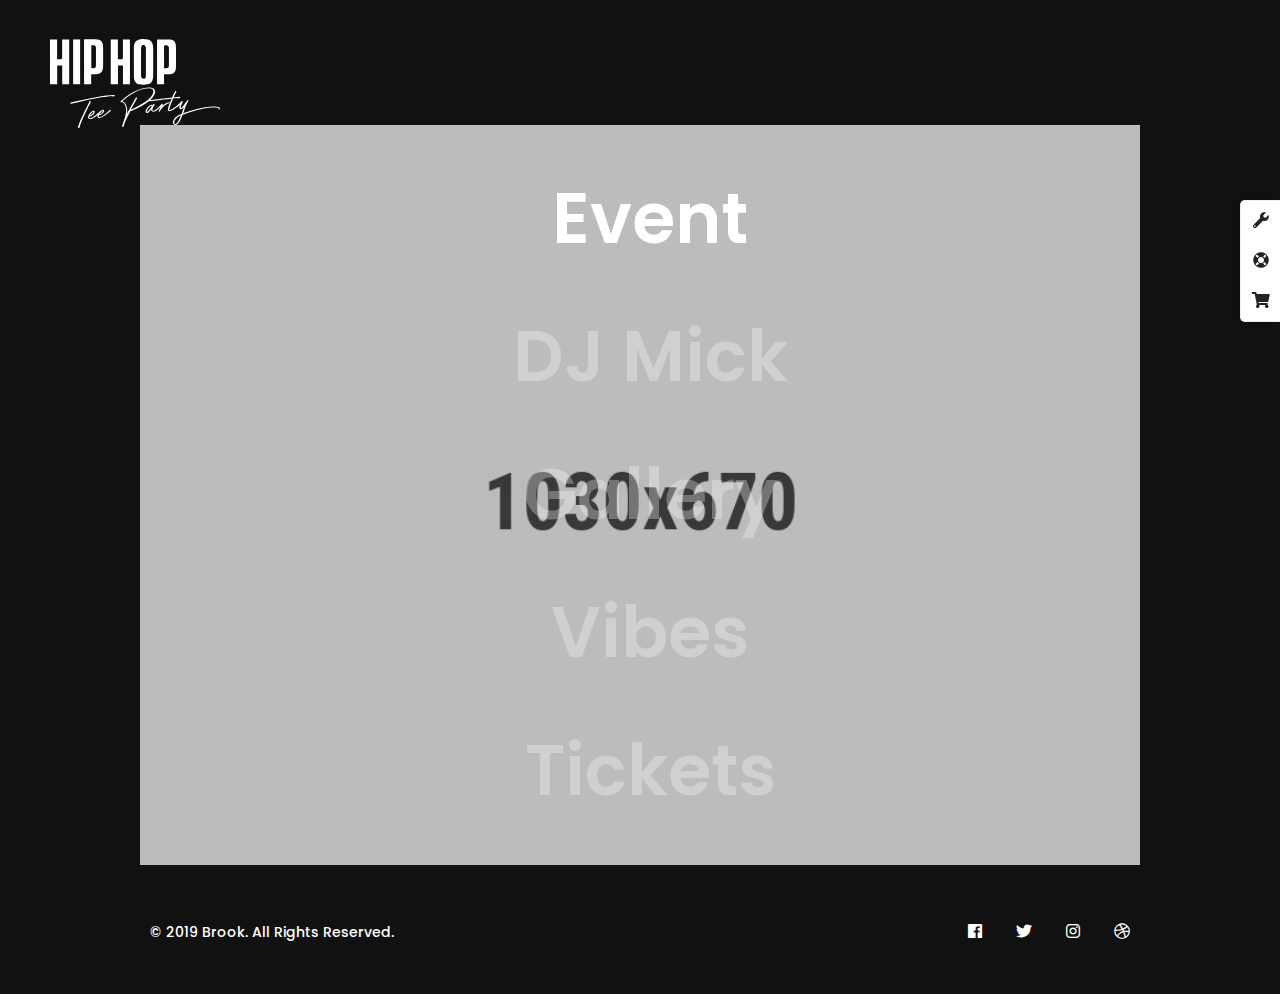
==== index-portfolio-fullscreen-type-hover-02.html @ aec3e437 "First Push" ====
<!doctype html>
<html class="no-js" lang="zxx">

<head>
    <meta charset="utf-8">
    <meta http-equiv="x-ua-compatible" content="ie=edge">
    <title>Portfolio Fullscreen Type Hover 02 || Creative Multipurpose Bootstrap4 Template</title>
    <meta name="description" content="">
    <meta name="viewport" content="width=device-width, initial-scale=1, shrink-to-fit=no">

    <!-- Favicon -->
    <link rel="shortcut icon" href="img/favicon.ico" type="image/x-icon">
    <link rel="apple-touch-icon" href="img/icon.png">

    <!-- Plugins -->
    <link rel="stylesheet" href="css/bootstrap.min.css">
    <link rel="stylesheet" href="css/revoulation.css">
    <link rel="stylesheet" href="css/plugins.css">

    <!-- Style Css -->
    <link rel="stylesheet" href="style.css">

    <!-- Custom Styles -->
    <link rel="stylesheet" href="css/custom.css">
</head>

<body class="template-color-1 template-font-1"> 
    <!--[if lte IE 9]>
    <p class="browserupgrade">You are using an <strong>outdated</strong> browser. Please <a href="https://browsehappy.com/">upgrade your browser</a> to improve your experience and security.</p>
  <![endif]-->

    <!-- Add your site or application content here -->

    <!-- Start PReloader -->
    <div id="page-preloader" class="page-loading clearfix">
        <div class="page-load-inner">
            <div class="preloader-wrap">
                <div class="wrap-2">
                    <div class=""> <img src="img/icons/brook-preloader.gif" alt="Brook Preloader"></div>
                </div>
            </div>
        </div>
    </div>
    <!-- End PReloader -->

    <!-- Wrapper -->
    <div id="wrapper" class="wrapper">
        <!-- Header -->
        <header class="br_header header-default header-transparent position-from--top header-bar header-new-bar light-logo--version haeder-fixed-width haeder-fixed-150 headroom--sticky header-mega-menu clearfix">
            <div class="container-fluid">
                <div class="row">
                    <div class="col-12">
                        <div class="header__wrapper">
                            <!-- Header Left -->
                            <div class="header-left">
                                <div class="logo">
                                    <a href="index.html">
                                        <img src="Logo/SVG/blanc.svg" alt="Brook Images">
                                    </a>
                                </div>
                            </div>
                            <!-- Mainmenu Wrap -->
                            <!-- Header Right -->
                       
                                
                                <!-- End Hamberger -->
                            </div>
                        </div>
                    </div>
                </div>
            </div>
        </header>
        <!--// Header -->

        <!-- Start Popup Menu -->
        <div class="popup-mobile-manu popup-mobile-visiable">
            <div class="inner">
                <div class="mobileheader">
                    <div class="logo">
                        <a href="index.html">
                            <img src="HHTP_Website_Assets/home.png" alt="Multipurpose">
                        </a>
                    </div>
                    <a class="mobile-close" href="#"></a>
                </div>
                        
                </div>
            </div>
        </div>
        <!-- End Popup Menu -->

        <!-- Start Hamberger Menu -->
        <div class="open-hamberger-wrapper d-none d-lg-block">
            <div class="page-close light-version"></div>
            <div class="header-default light-logo--version poss_relative">
                <div class="mainmenu-wrapper">
                    <nav class="page_nav">
                        <ul class="mainmenu">
                            <li class="lavel-1 with--drop slide--megamenu"><a href="#"><span>Home</span></a>
                                <!-- Start Mega Menu -->
                                <div class="mega__width--fullscreen">
                                    <div class="container">
                                        <div class="row">

                                            <!-- Start Single List -->
                                            <div class="col-lg-3">
                                                <ul class="mega__list">
                                                    <li class="mega--title">MULTI-AREA HOMEPAGES</li>
                                                    
                                                    
                                            </div>
                                            <!-- End Single List -->

                                            <!-- Start Single List -->
                                            <div class="col-lg-3">
                                                <ul class="mega__list">
                                                                  
                                                                            Poi>
                                                                <li><a href="index-vertical-slider-portfolio.html"><span>Vertical
                                                                            Si>
                                                                <li><a href="index-vertical-slide-gradient-portfolio.html"><span>Vertical
                                                        ient Portfolio</span></a></li>
                                                                <li><a href="index-portfolio-fullscreen-slider-left-vertical-header.html"><span>Portfolio
                                                                    creen
                                                                ider</span></a></li>
                                                                <li><a href="index-masonry-gallery.html"><span>Portfolio
                                                                <li><a href="index-portfolio-fullscreen-type-hover.html"><span>Portfolio
                                                                    llscreen Type Hover</span></a></li>
                                                                <li><a href="index-portfolio-fullscreen-type-hover-02.html"><span>Portfolio
                                                                    n Type Hover
                                                                            02i>
                                                                <li><a href="index-digital-broadsheets.html"><span>Digital
                                                                    ></a></li>
                                                                <li><a href="index-christmas.html"><span>Christmas</span></a></li>
                                                            </ul>
                                            </div>
                                            <!-- End Single List -->

                                            <!-- Start Single List -->
                                            <div class="col-lg-3">
                                                <ul class="mega__list">
                                                                <li class="mega--title">CREATIVE HOMEPAGES</li>
                                                                <li><a href="index-onepage.html"><span>Onepage</span></a></li>
                                                                <li><a href="index-landing.html"><span>Landing</span></a></li>
                                                                <li><a href="index-presentation.html"><span>Presentation</span></a></li>
                                                                <li><a href="index-product-landing.html"><span>Product
                                                                    span></a></li>
                                                                <li><a href="index-home-service.html"><span>Service</span></a></li>
                                                                <li><a href="index-shop.html"><span>Shop</span></a></li>
                                                                <li><a href="index-indie-musician.html"><span>Indie
                                                                    pan></a></li>
                                                                <li><a href="index-news-bulletin.html"><span>News
                                                                            Bulletin</span></a></li>
                                                                <li><a href="index-expert.html"><span>Expert</span></a></li>
                                                                <li><a href="index-restaurant.html"><span>Restaurant</span></a></li>
                                                            </ul>
                                            </div>
                                            <!-- End Single List -->

                                            <!-- Start Single List -->
                                            <div class="col-lg-3">
                                                <ul class="mega__list">
                                                                <li class="mega--title">BLOG & GALLERY</li>
                                                                <li><a href="index-vertical-menu.html"><span>Vertical
                                                                            Menu</span></a></li>
                                                                <li><a href="index-photo-slider-gallery.html"><span>Photo
                                                                            Slider Gallery</span></a></li>
                                                                <li><a href="index-masonry-gallery.html"><span>Masonry
                                                                            Gallery</span></a></li>
                                                                <li><a href="index-minimal-metro-grid.html"><span>Minimal
                                                                            Metro Grid</span></a></li>
                                                                <li><a href="index-portfolio-slide.html"><span>Portfolio
                                                                            Slide</span></a></li>
                                                                <li><a href="index-blog-metro.html"><span>Metro Blog</span></a></li>
                                                                <li><a href="index-blog-grid.html"><span>Grid Blog</span></a></li>
                                                                <li><a href="index-foodie.html"><span>Foodie</span></a></li>
                                                                <li><a href="index-essential.html"><span>Essential</span></a></li>
                                                                <li><a href="index-business-two.html"><span>Business 02</span></a></li>
                                                            </ul>
                                            </div>
                                            <!-- End Single List -->

                                        </div>
                                    </div>
                                </div>
                                <!-- End Mega Menu -->
                            </li>

                            <li class="lavel-1 with--drop slide--megamenu"><a href="#"><span>Pages</span></a>
                                <!-- Start Mega Menu -->
                                <div class="mega__width--fullscreen">
                                    <div class="container">
                                        <div class="row">

                                            <!-- Start Single List -->
                                            <div class="col-lg-3">
                                                <ul class="mega__list">
                                                    <li class="mega--title">Sample Pages</li>
                                                    <li><a href="about-us-01.html"><span>About Us 01</span></a></li>
                                                    <li><a href="about-us-02.html"><span>About Us 02</span></a></li>
                                                    <li><a href="about-us-03.html"><span>About Us 03</span></a></li>
                                                    <li><a href="about-us-04.html"><span>About Us 04</span></a></li>
                                                    <li><a href="about-us-05.html"><span>About Us 05</span></a></li>
                                                    <li><a href="contact-us-classic.html"><span>Contact Us
                                                                Classic</span></a></li>
                                                    <li><a href="contact-us-modern.html"><span>Contact Us
                                                                Modern</span></a></li>
                                                </ul>
                                            </div>
                                            <!-- End Single List -->

                                            <!-- Start Single List -->
                                            <div class="col-lg-3">
                                                <ul class="mega__list">
                                                    <li class="mega--title">Sample Pages</li>
                                                    <li><a href="contact-us-with-map.html"><span>Contact Us
                                                                With Map</span></a></li>
                                                    <li><a href="services-classic.html"><span>Services
                                                                Classic</span></a></li>
                                                    <li><a href="services-modern.html"><span>Services
                                                                Modern</span></a></li>
                                                    <li><a href="services-list.html"><span>Services List</span></a></li>
                                                    <li><a href="pricing-plans.html"><span>Pricing plans</span></a></li>
                                                    <li><a href="pricing-plans-02.html"><span>Pricing plans
                                                                02</span></a></li>
                                                    <li><a href="career.html"><span>Career</span></a></li>
                                                </ul>
                                            </div>
                                            <!-- End Single List -->

                                            <!-- Start Single List -->
                                            <div class="col-lg-3">
                                                <ul class="mega__list">
                                                    <li class="mega--title">Sample Pages</li>
                                                    <li><a href="team-grid.html"><span>Our Team Grid</span></a></li>
                                                    <li><a href="team-carousel-01.html"><span>Our Team
                                                                Carousel 01</span></a></li>
                                                    <li><a href="team-carousel-02.html"><span>Our Team
                                                                Carousel 02</span></a></li>
                                                    <li><a href="maintenance.html"><span>Maintenance</span></a></li>
                                                    <li><a href="coming-soon.html"><span>Coming Soon</span></a></li>
                                                    <li><a href="404.html"><span>404 Page</span></a></li>
                                                </ul>
                                            </div>
                                            <!-- End Single List -->

                                            <!-- Start Single List -->
                                            <div class="col-lg-3">
                                                <div class="mega-thumb">
                                                    <div class="thumb">
                                                        <img src="HHTP_Website_Assets/home.png" alt="banner images">
                                                    </div>
                                                </div>
                                            </div>
                                            <!-- End Single List -->

                                        </div>
                                    </div>
                                </div>
                                <!-- End Mega Menu -->
                            </li>

                            <li class="lavel-1 with--drop slide-dropdown"><a href="#"><span>Shop</span></a>

                                <!-- Start Dropdown Menu -->
                                <ul class="dropdown__menu">
                                    <li><a href="shop-minimal.html"><span>Shop Minimal</span></a></li>
                                    <li><a href="shop-fullwide.html"><span>Shop Fullwide</span></a></li>
                                    <li><a href="cart.html"><span>Cart</span></a></li>
                                    <li><a href="compare.html"><span>Compare</span></a></li>
                                    <li><a href="my-account.html"><span>My Account</span></a></li>
                                    <li><a href="login-register.html"><span>Login / Register</span></a></li>
                                    <li><a href="wishlist.html"><span>Wishlist</span></a></li>
                                    <li><a href="checkout.html"><span>Checkout</span></a></li>
                                    <li class="drop-lavel--2"><a href="#"><span>Single Product</span></a>
                                        <ul class="lavel--2">
                                            <li><a href="single-product.html"><span>Layout 01</span></a></li>
                                            <li><a href="single-product2.html"><span>Layout 02</span></a></li>
                                        </ul>
                                    </li>
                                </ul>
                                <!-- End Dropdown Menu -->
                            </li>

                            <li class="lavel-1 with--drop slide--megamenu"><a href="#"><span>Portfolio</span></a>

                                <!-- Start Mega Menu -->
                                <div class="mega__width--fullscreen">
                                    <div class="container">
                                        <div class="row">
                                            <!-- Start Single List -->
                                            <div class="col-lg-3">
                                                <ul class="mega__list">
                                                    <li class="mega--title">Portfolio Samples 01</li>
                                                    <li><a href="portfolio-grid-boxed.html"><span>Portfolio
                                                                Grid – Boxed</span></a></li>
                                                    <li><a href="portfolio-grid-wide.html"><span>Portfolio
                                                                Grid – Wide</span></a></li>
                                                    <li><a href="portfolio-details-image-with-caption.html"><span>Portfolio
                                                                With Caption</span></a></li>
                                                    <li><a href="portfolio-with-caption-video.html"><span>Portfolio
                                                                With Caption – Video Popup</span></a></li>
                                                    <li><a href="portfolio-grid-metro-01.html"><span>Portfolio
                                                                Grid Metro 01</span></a></li>
                                                    <li><a href="portfolio-grid-metro-02.html"><span>Portfolio
                                                                Grid Metro 02</span></a></li>
                                                </ul>
                                            </div>
                                            <!-- End Single List -->

                                            <!-- Start Single List -->
                                            <div class="col-lg-3">
                                                <ul class="mega__list">
                                                    <li class="mega--title">Portfolio Samples 02</li>
                                                    <li><a href="portfolio-grid-metro-03.html"><span>Portfolio
                                                                Grid Metro 03</span></a></li>
                                                    <li><a href="portfolio-grid-boxed.html"><span>Portfolio
                                                                Grid Masonry – Boxed</span></a></li>
                                                    <li><a href="porfolio-grid-masonry-nogap.html"><span>Portfolio
                                                                Grid Masonry – No Gap</span></a></li>
                                                    <li><a href="portfolio-ajax-filter.html"><span>Portfolio
                                                                Ajax Filter</span></a></li>
                                                    <li><a href="portfolio-static-filter.html"><span>Portfolio
                                                                Static Filter</span></a></li>
                                                    <li><a href="portfolio-overlay.html"><span>Portfolio
                                                                Overlay</span></a></li>
                                                </ul>
                                            </div>
                                            <!-- End Single List -->

                                            <!-- Start Single List -->
                                            <div class="col-lg-3">
                                                <ul class="mega__list">
                                                    <li class="mega--title">Portfolio Single 01</li>
                                                    <li><a href="portfolio-details.html"><span>Left Details</span></a></li>
                                                    <li><a href="portfolio-details-right.html"><span>Right
                                                                Details</span></a></li>
                                                    <li><a href="portfolio-details-left-wide.html"><span>Left
                                                                Details – Wide</span></a></li>
                                                    <li><a href="portfolio-details-right-wide.html"><span>Right
                                                                Details – Wide</span></a></li>
                                                    <li><a href="portfolio-details-image-with-caption.html"><span>Image
                                                                With Caption</span></a></li>
                                                    <li><a href="portfolio-details-custom-layout-01.html"><span>Custom
                                                                Layout 01</span></a></li>
                                                    <li><a href="portfolio-details-custom-layout-02.html"><span>Custom
                                                                Layout 02</span></a></li>
                                                </ul>
                                            </div>
                                            <!-- End Single List -->

                                            <!-- Start Single List -->
                                            <div class="col-lg-3">
                                                <ul class="mega__list">
                                                    <li class="mega--title">Portfolio Single 02</li>
                                                    <li><a href="portfolio-details-custom-layout-03.html"><span>Custom
                                                                Layout 03</span></a></li>
                                                    <li><a href="portfolio-details-custom-layout-04.html"><span>Custom
                                                                Layout 04</span></a></li>
                                                    <li><a href="portfolio-details-custom-layout-05.html"><span>Custom
                                                                Layout 05</span></a></li>
                                                    <li><a href="portfolio-details-custom-layout-06.html"><span>Custom
                                                                Layout 06</span></a></li>
                                                    <li><a href="portfolio-details-custom-layout-07.html"><span>Custom
                                                                Layout 07</span></a></li>
                                                    <li><a href="portfolio-details-custom-layout-08.html"><span>Custom
                                                                Layout 08</span></a></li>
                                                </ul>
                                            </div>
                                            <!-- End Single List -->
                                        </div>
                                    </div>
                                </div>
                                <!-- End Mega Menu -->
                            </li>

                            <li class="lavel-1 with--drop slide--megamenu"><a href="#"><span>Elements</span></a>
                                <!-- Start Mega Menu -->
                                <div class="mega__width--fullscreen">
                                    <div class="container">
                                        <div class="row">
                                            <!-- Start Single List -->
                                            <div class="col-lg-3">
                                                <ul class="mega__list">
                                                                    <li class="mega--title">Element Group 01</li>
                                                                    <li><a href="brand.html"><span>Client Logos</span></a></li>
                                                                    <li><a href="flexible-image-slider.html"><span>Flexible
                                                                                image slider</span></a></li>
                                                                    <li><a href="carousel-slider.html"><span>Carousel
                                                                                Sliders</span></a></li>
                                                                    <li><a href="team.html"><span>Team Member</span></a></li>
                                                                    <li><a href="pricing-box.html"><span>Pricing Boxes</span></a></li>
                                                                    <li><a href="call-to-action-banner.html"><span>Call
                                                                                to
                                                                                action banners</span></a></li>
                                                                    <li><a href="instagram.html"><span>Instagram</span></a></li>
                                                                    <li><a href="media-player.html"><span>Media Player</span></a></li>
                                                                </ul>
                                            </div>
                                            <!-- End Single List -->

                                            <!-- Start Single List -->
                                            <div class="col-lg-3">
                                                <ul class="mega__list">
                                                                    <li class="mega--title">Element Group 02</li>
                                                                    <li><a href="countdown-clocks.html"><span>Countdown
                                                                                clocks</span></a></li>
                                                                    <li><a href="counters.html"><span>Counters</span></a></li>
                                                                    <li><a href="progress-charts.html"><span>Progress
                                                                                Charts</span></a></li>
                                                                    <li><a href="icon-boxes.html"><span>Icon Boxes</span></a></li>
                                                                    <li><a href="testimonial.html"><span>Testimonials</span></a></li>
                                                                    <li><a href="dividers.html"><span>Dividers</span></a></li>
                                                                <li><a href="tabs.html"><span>Tabs</span></a></li>
                                                                <li><a href="scrollreveal.html"><span>Scroll Reveal</span></a></li>
                                                                </ul>
                                            </div>
                                            <!-- End Single List -->

                                            <!-- Start Single List -->
                                            <div class="col-lg-3">
                                                <ul class="mega__list">
                                                                    <li class="mega--title">Element Group 03</li>
                                                                    <li><a href="contact.html"><span>Contact &amp;
                                                                                subscribe forms</span></a></li>
                                                                    <li><a href="google-map.html"><span>Google Map</span></a></li>
                                                                    <li><a href="social-network.html"><span>Social
                                                                                Networks</span></a></li>
                                                                    <li><a href="gallery.html"><span>Gallery</span></a></li>
                                                                    <li><a href="popup-video.html"><span>Popup video</span></a></li>
                                                                    <li><a href="gradation.html"><span>Gradation</span></a></li>
                                                                    <li><a href="rows-and-columns.html"><span>Rows
                                                                                &amp;
                                                                                Columns</span></a></li>
                                                                    <li><a href="lightweight-slider.html"><span>Lightweight Slider</span></a></li>

                                                                </ul>
                                            </div>
                                            <!-- End Single List -->

                                            <!-- Start Single List -->
                                            <div class="col-lg-3">
                                                <ul class="mega__list">
                                                    <li class="mega--title">Element Group 04</li>
                                                    <li><a href="message-box.html"><span>Message box</span></a></li>
                                                    <li><a href="accordion.html"><span>Accordions &amp;
                                                                Toggles</span></a></li>
                                                    <li><a href="buttons.html"><span>Buttons</span></a></li>
                                                    <li><a href="typography.html"><span>Typography</span></a></li>
                                                    <li><a href="typed-text.html"><span>Typed Text</span></a></li>
                                                    <li><a href="lists.html"><span>Lists</span></a></li>
                                                    <li><a href="pricing-table.html"><span>Pricing Table</span></a></li>
                                                    <li><a href="audio-player.html"><span>Audio Player</span></a></li>
                                                </ul>
                                            </div>
                                            <!-- End Single List -->
                                        </div>
                                    </div>
                                </div>
                                <!-- End Mega Menu -->
                            </li>

                            <li class="lavel-1 with--drop slide--megamenu"><a href="#"><span>BLog</span></a>

                                <!-- Start Mega Menu -->
                                <div class="mega__width--fullscreen">
                                    <div class="container">
                                        <div class="row">
                                            <!-- Start Single List -->
                                            <div class="col-lg-3">
                                                <ul class="mega__list">
                                                    <li class="mega--title">Blog Sample 01</li>
                                                    <li><a href="blog-creative.html"><span>Creative List</span></a></li>
                                                    <li><a href="blog-standard-list.html"><span>Standard
                                                                List</span></a></li>
                                                    <li><a href="blog-grid-classic.html"><span>Grid Classic</span></a></li>
                                                    <li><a href="blog-grid-classic-sidebar.html"><span>Grid
                                                                Classic With Sidebar</span></a></li>
                                                    <li><a href="blog-grid-mesonry.html"><span>Grid Masonry</span></a></li>
                                                    <li><a href="blog-grid-metro.html"><span>Grid Metro</span></a></li>
                                                    <li><a href="blog-grid-minimal.html"><span>Grid Minimal</span></a></li>
                                                    <li><a href="blog-grid-minimal-outline.html"><span>Grid
                                                                Minimal Outline</span></a></li>
                                                </ul>
                                            </div>
                                            <!-- End Single List -->

                                            <!-- Start Single List -->
                                            <div class="col-lg-3">
                                                <ul class="mega__list">
                                                    <li class="mega--title">Blog Sample 02</li>
                                                    <li><a href="blog-grid-standard.html"><span>Grid
                                                                Standard</span></a></li>
                                                    <li><a href="blog-grid-simple.html"><span>Grid Simple</span></a></li>
                                                    <li><a href="blog-grid-sticky.html"><span>Grid Sticky</span></a></li>
                                                    <li><a href="blog-grid-modern.html"><span>Grid Modern</span></a></li>
                                                    <li><a href="blog-overlay-image-list.html"><span>Overlay
                                                                Image List</span></a></li>
                                                    <li><a href="blog-lazy-load.html"><span>Lazy Load</span></a></li>
                                                    <li><a href="blog-load-more-button.html"><span>Load
                                                                More Button</span></a></li>
                                                    <li><a href="blog-numeric-pagination.html"><span>Numeric
                                                                Pagination</span></a></li>
                                                </ul>
                                            </div>
                                            <!-- End Single List -->

                                            <!-- Start Single List -->
                                            <div class="col-lg-3">
                                                <ul class="mega__list">
                                                    <li class="mega--title">Single Blog</li>
                                                    <li><a href="blog-details.html"><span>Standard Post</span></a></li>
                                                    <li><a href="blog-details-gallery.html"><span>Gallery
                                                                Post</span></a></li>
                                                    <li><a href="blog-details-video.html"><span>Video Post</span></a></li>
                                                    <li><a href="blog-details-audio.html"><span>Audio Post</span></a></li>
                                                    <li><a href="blog-details-quote.html"><span>Quote Post</span></a></li>
                                                    <li><a href="blog-details-left-sidebar.html"><span>Standard
                                                                Post – Left Sidebar</span></a></li>
                                                </ul>
                                            </div>
                                            <!-- End Single List -->

                                            <!-- Start Single List -->
                                            <div class="col-lg-3">
                                                <ul class="mega__list">
                                                    <li class="mega--title">Single Blog Modern</li>
                                                    <li><a href="blog-details-modern-layout.html"><span>Standard
                                                                Post – Modern Layout</span></a></li>
                                                    <li><a href="blog-details-modern-layout-gallery.html"><span>Gallery
                                                                Post – Modern Layout</span></a></li>
                                                    <li><a href="blog-details-modern-layout-video.html"><span>Video
                                                                Post – Modern Layout</span></a></li>
                                                    <li><a href="blog-details-modern-layout-audio.html"><span>Audio
                                                                Post – Modern Layout</span></a></li>
                                                    <li><a href="blog-details-modern-layout-quote.html"><span>Quote
                                                                Post – Modern Layout</span></a></li>
                                                    <li><a href="blog-details-no-sidebar.html"><span>Standard
                                                                Post – No Sidebar</span></a></li>
                                                </ul>
                                            </div>
                                            <!-- End Single List -->
                                        </div>
                                    </div>
                                </div>
                                <!-- End Mega Menu -->
                            </li>
                        </ul>
                    </nav>
                </div>
            </div>

            <!-- Start Search -->
            <div class="row hamberger-search">
                <form action="#">
                    <div class="input-box">
                        <input type="text" placeholder="Enter search keyword…">
                        <button>
                            <i class="fa fa-search"></i>
                        </button>
                    </div>
                </form>
            </div>

            <div class="offcanvas-extra-info mt--150">
                <div class="row align-items-end">
                    <div class="col-lg-6">
                        <div class="info">
                            <div class="bk-hover mb--40">
                                <h5 class="heading heading-h5 text-white">Connect</h5>
                                <div class="bkseparator--20"></div>
                                <p class="bk_pra font-16">2005 Stokes Isle Apt. 896, Venaville 10010, USA</p>
                                <p class="bk_pra font-16"><a href="#">info@yourdomain.com</a></p>
                            </div>
                            <ul class="social-icon text-left tooltip-layout icon-size-large">
                                <li class="facebook"><a href="#" class="link hint--bounce hint--top hint--white"
                                        aria-label="Facebook"><i class="fab fa-facebook"></i></a></li>
                                <li class="twitter"><a href="#" class="link hint--bounce hint--top hint--white"
                                        aria-label="Twitter"><i class="fab fa-twitter"></i></a></li>
                                <li class="instagram"><a href="#" class="link hint--bounce hint--top hint--white"
                                        aria-label="Instagram"><i class="fab fa-instagram"></i></a></li>
                            </ul>

                        </div>
                    </div>
                    <div class="col-lg-6">
                        <div class="copyright-right text-right">
                            <p class="bk_pra font-16">© 2020 Brook. All Rights Reserved.</p>
                        </div>
                    </div>
                </div>
            </div>

        </div>
        <!-- End Hamberger Menu -->

        <!-- Start Toolbar -->
        <div class="demo-option-container">
            <!-- Start Toolbar -->
            <div class="brook__toolbar">
                <div class="inner">
                    <a class="quick-option hint--bounce hint--left hint--black primary-color-hover-important" href="#"
                        aria-label="Quick Options">
                        <i class="fa fa-wrench"></i>
                    </a>
                    <a class="hint--bounce hint--left hint--black primary-color-hover-important" target="_blank" href="https://hasthemes.com/contact-us/"
                        aria-label="Support Center">
                        <i class="fa fa-life-ring"></i>
                    </a>
                    <a class="hint--bounce hint--left hint--black primary-color-hover-important" target="_blank" href="https://themeforest.net/item/brook-creative-agency-business-html-template/24226512?s_rank=5"
                        aria-label="Purchase Brook">
                        <i class="fa fa-shopping-cart"></i>
                    </a>
                </div>
            </div>
            <!-- End Toolbar -->
            
            </div>
            <!-- End Quick Link -->
        </div>
        <!-- End Toolbar -->

        <!-- Page Conttent -->
        <main class="page-content bg_color--4">

            <!-- Start Portfolio Type Hover -->
            <div class="portfolio-type2-container">
                <div class="portfolio-type2">
                    <div class="row row-xs-center">

                        <div class="col-lg-12">
                            <div class="portfolio-type2-content">

                                <div class="type-portfolio-thumbnail-2">
                                    <div class="inner">
                                        <div class="type-thumbnail-bg2 active">
                                            <div class="bg-thumb bg-image--1"></div>
                                        </div>
                                        <div class="type-thumbnail-bg2">
                                            <div class="bg-thumb bg-image--2"></div>
                                        </div>
                                        <div class="type-thumbnail-bg2">
                                            <div class="bg-thumb bg-image--3"></div>
                                        </div>
                                        <div class="type-thumbnail-bg2">
                                            <div class="bg-thumb bg-image--4"></div>
                                        </div>
                                        <div class="type-thumbnail-bg2">
                                            <div class="bg-thumb bg-image--5"></div>
                                        </div>
                                    </div>
                                </div>

                                <!-- Start Portfolio Wrapper -->
                                <div class="type-portfolio-wrapper-2">

                                    <div class="type-portfolio2">
                                        <h3><a class="active" href="portfolio-details.html" data-image2="HHTP_Website_Assets/home.png"><span></span>
                                                Event</a> </h3>
                                    </div>

                                    <div class="type-portfolio2">
                                        <h3><a href="portfolio-details.html" data-image2="HHTP_Website_Assets/home.png"><span></span>
                                                DJ Mick</a> </h3>
                                    </div>

                                    <div class="type-portfolio2">
                                        <h3><a href="portfolio-details.html" data-image2="HHTP_Website_Assets/home.png"><span></span>
                                                Gallery</a> </h3>
                                    </div>

                                    <div class="type-portfolio2">
                                        <h3><a href="portfolio-details.html" data-image2="HHTP_Website_Assets/home.png"><span></span>
                                                Vibes</a> </h3>
                                    </div>

                                    <div class="type-portfolio2">
                                        <h3><a href="portfolio-details.html" data-image2="HHTP_Website_Assets/home.png"><span></span>
                                                Tickets</a> </h3>
                                    </div>

                                </div>
                                <!-- End Portfolio Wrapper -->
                            </div>
                        </div>

                    </div>
                </div>
            </div>

            <!-- End Portfolio Type Hover -->
            <div class="copyright pl--150 pr--150 pb--50 pl_md--50 pr_md--50 pl_sm--50 pr_sm--50 pt_md--50 pb_md--50 pt_sm--30 pb_sm--30">
                <div class="row align-items-center">
                    <div class="col-lg-6 col-md-6 col-12">
                        <div class="inner text-center text-md-left">
                            <p class="bk_pra text-white">© 2019 Brook. All Rights Reserved.</p>
                        </div>
                    </div>
                    <div class="col-lg-6 col-md-6 col-12 mt_sm--15">
                        <ul class="social-icon text-center text-md-right tooltip-layout">
                            <li class="facebook"><a href="#" class="link hint--bounce hint--top hint--white" aria-label="Facebook"><i
                                        class="fab fa-facebook"></i></a></li>
                            <li class="twitter"><a href="#" class="link hint--bounce hint--top hint--white" aria-label="Twitter"><i
                                        class="fab fa-twitter"></i></a></li>
                            <li class="instagram"><a href="#" class="link hint--bounce hint--top hint--white"
                                    aria-label="Instagram"><i class="fab fa-instagram"></i></a></li>
                            <li class="dribbble"><a href="#" class="link hint--bounce hint--top hint--white" aria-label="Dribbble"><i
                                        class="fab fa-dribbble"></i></a></li>
                        </ul>
                    </div>
                </div>
            </div>


        </main>
        <!--// Page Conttent -->
    </div>

    <!--// Wrapper -->

    <!-- Js Files -->
    <script src="js/vendor/modernizr-3.6.0.min.js"></script>
    <script src="js/vendor/jquery.min.js"></script>
    <script src="js/popper.min.js"></script>
    <script src="js/bootstrap.min.js"></script>
    <script src="js/plugins.js"></script>
    <script src="js/main.js"></script>

    <!-- REVOLUTION JS FILES -->
    <script src="js/jquery.themepunch.tools.min.js"></script>
    <script src="js/jquery.themepunch.revolution.min.js"></script>

    <!-- SLIDER REVOLUTION 5.0 EXTENSIONS  (Load Extensions only on Local File Systems !  The following part can be removed on Server for On Demand Loading) -->
    <script src="js/revolution.extension.actions.min.js"></script>
    <script src="js/revolution.extension.carousel.min.js"></script>
    <script src="js/revolution.extension.kenburn.min.js"></script>
    <script src="js/revolution.extension.layeranimation.min.js"></script>
    <script src="js/revolution.extension.migration.min.js"></script>
    <script src="js/revolution.extension.navigation.min.js"></script>
    <script src="js/revolution.extension.parallax.min.js"></script>
    <script src="js/revolution.extension.slideanims.min.js"></script>
    <script src="js/revolution.extension.video.min.js"></script>
    <script src="js/revoulation.js"></script>

</body>

</html>
---- css/revoulation.css ----
/*-----------------------------------------------------------------------------

-	Revolution Slider 5.0 Default Style Settings -

Screen Stylesheet

version:   	5.4.5
date:      	15/05/17
author:		themepunch
email:     	info@themepunch.com
website:   	http://www.themepunch.com
-----------------------------------------------------------------------------*/
#debungcontrolls,.debugtimeline{width:100%;box-sizing:border-box}.rev_column,.rev_column .tp-parallax-wrap,.tp-svg-layer svg{vertical-align:top}#debungcontrolls{z-index:100000;position:fixed;bottom:0;height:auto;background:rgba(0,0,0,.6);padding:10px}.debugtimeline{height:10px;position:relative;margin-bottom:3px;display:none;white-space:nowrap}.debugtimeline:hover{height:15px}.the_timeline_tester{background:#e74c3c;position:absolute;top:0;left:0;height:100%;width:0}.rs-go-fullscreen{position:fixed!important;width:100%!important;height:100%!important;top:0!important;left:0!important;z-index:9999999!important;background:#fff!important}.debugtimeline.tl_slide .the_timeline_tester{background:#f39c12}.debugtimeline.tl_frame .the_timeline_tester{background:#3498db}.debugtimline_txt{color:#fff;font-weight:400;font-size:7px;position:absolute;left:10px;top:0;white-space:nowrap;line-height:10px}.rtl{direction:rtl}@font-face{font-family:revicons;src:url(../fonts/revicons/revicons.eot?5510888);src:url(../fonts/revicons/revicons.eot?5510888#iefix) format('embedded-opentype'),url(../fonts/revicons/revicons.woff?5510888) format('woff'),url(../fonts/revicons/revicons.ttf?5510888) format('truetype'),url(../fonts/revicons/revicons.svg?5510888#revicons) format('svg');font-weight:400;font-style:normal}[class*=" revicon-"]:before,[class^=revicon-]:before{font-family:revicons;font-style:normal;font-weight:400;speak:none;display:inline-block;text-decoration:inherit;width:1em;margin-right:.2em;text-align:center;font-variant:normal;text-transform:none;line-height:1em;margin-left:.2em}.revicon-search-1:before{content:'\e802'}.revicon-pencil-1:before{content:'\e831'}.revicon-picture-1:before{content:'\e803'}.revicon-cancel:before{content:'\e80a'}.revicon-info-circled:before{content:'\e80f'}.revicon-trash:before{content:'\e801'}.revicon-left-dir:before{content:'\e817'}.revicon-right-dir:before{content:'\e818'}.revicon-down-open:before{content:'\e83b'}.revicon-left-open:before{content:'\e819'}.revicon-right-open:before{content:'\e81a'}.revicon-angle-left:before{content:'\e820'}.revicon-angle-right:before{content:'\e81d'}.revicon-left-big:before{content:'\e81f'}.revicon-right-big:before{content:'\e81e'}.revicon-magic:before{content:'\e807'}.revicon-picture:before{content:'\e800'}.revicon-export:before{content:'\e80b'}.revicon-cog:before{content:'\e832'}.revicon-login:before{content:'\e833'}.revicon-logout:before{content:'\e834'}.revicon-video:before{content:'\e805'}.revicon-arrow-combo:before{content:'\e827'}.revicon-left-open-1:before{content:'\e82a'}.revicon-right-open-1:before{content:'\e82b'}.revicon-left-open-mini:before{content:'\e822'}.revicon-right-open-mini:before{content:'\e823'}.revicon-left-open-big:before{content:'\e824'}.revicon-right-open-big:before{content:'\e825'}.revicon-left:before{content:'\e836'}.revicon-right:before{content:'\e826'}.revicon-ccw:before{content:'\e808'}.revicon-arrows-ccw:before{content:'\e806'}.revicon-palette:before{content:'\e829'}.revicon-list-add:before{content:'\e80c'}.revicon-doc:before{content:'\e809'}.revicon-left-open-outline:before{content:'\e82e'}.revicon-left-open-2:before{content:'\e82c'}.revicon-right-open-outline:before{content:'\e82f'}.revicon-right-open-2:before{content:'\e82d'}.revicon-equalizer:before{content:'\e83a'}.revicon-layers-alt:before{content:'\e804'}.revicon-popup:before{content:'\e828'}.rev_slider_wrapper{position:relative;z-index:0;width:100%}.rev_slider{position:relative;overflow:visible}.entry-content .rev_slider a,.rev_slider a{box-shadow:none}.tp-overflow-hidden{overflow:hidden!important}.group_ov_hidden{overflow:hidden}.rev_slider img,.tp-simpleresponsive img{max-width:none!important;transition:none;margin:0;padding:0;border:none}.rev_slider .no-slides-text{font-weight:700;text-align:center;padding-top:80px}.rev_slider>ul,.rev_slider>ul>li,.rev_slider>ul>li:before,.rev_slider_wrapper>ul,.tp-revslider-mainul>li,.tp-revslider-mainul>li:before,.tp-simpleresponsive>ul,.tp-simpleresponsive>ul>li,.tp-simpleresponsive>ul>li:before{list-style:none!important;position:absolute;margin:0!important;padding:0!important;overflow-x:visible;overflow-y:visible;background-image:none;background-position:0 0;text-indent:0;top:0;left:0}.rev_slider>ul>li,.rev_slider>ul>li:before,.tp-revslider-mainul>li,.tp-revslider-mainul>li:before,.tp-simpleresponsive>ul>li,.tp-simpleresponsive>ul>li:before{visibility:hidden}.tp-revslider-mainul,.tp-revslider-slidesli{padding:0!important;margin:0!important;list-style:none!important}.fullscreen-container,.fullwidthbanner-container{padding:0;position:relative}.rev_slider li.tp-revslider-slidesli{position:absolute!important}.tp-caption .rs-untoggled-content{display:block}.tp-caption .rs-toggled-content{display:none}.rs-toggle-content-active.tp-caption .rs-toggled-content{display:block}.rs-toggle-content-active.tp-caption .rs-untoggled-content{display:none}.rev_slider .caption,.rev_slider .tp-caption{position:relative;visibility:hidden;white-space:nowrap;display:block;-webkit-font-smoothing:antialiased!important;z-index:1}.rev_slider .caption,.rev_slider .tp-caption,.tp-simpleresponsive img{-moz-user-select:none;-khtml-user-select:none;-webkit-user-select:none;-o-user-select:none}.rev_slider .tp-mask-wrap .tp-caption,.rev_slider .tp-mask-wrap :last-child,.wpb_text_column .rev_slider .tp-mask-wrap .tp-caption,.wpb_text_column .rev_slider .tp-mask-wrap :last-child{margin-bottom:0}.tp-svg-layer svg{width:100%;height:100%;position:relative}.tp-carousel-wrapper{cursor:url(openhand.cur),move}.tp-carousel-wrapper.dragged{cursor:url(closedhand.cur),move}.tp_inner_padding{box-sizing:border-box;max-height:none!important}.tp-caption.tp-layer-selectable{-moz-user-select:all;-khtml-user-select:all;-webkit-user-select:all;-o-user-select:all}.tp-caption.tp-hidden-caption,.tp-forcenotvisible,.tp-hide-revslider,.tp-parallax-wrap.tp-hidden-caption{visibility:hidden!important;display:none!important}.rev_slider audio,.rev_slider embed,.rev_slider iframe,.rev_slider object,.rev_slider video{max-width:none!important}.tp-element-background{position:absolute;top:0;left:0;width:100%;height:100%;z-index:0}.tp-blockmask,.tp-blockmask_in,.tp-blockmask_out{position:absolute;top:0;left:0;width:100%;height:100%;background:#fff;z-index:1000;transform:scaleX(0) scaleY(0)}.tp-parallax-wrap{transform-style:preserve-3d}.rev_row_zone{position:absolute;width:100%;left:0;box-sizing:border-box;min-height:50px;font-size:0}.rev_column_inner,.rev_slider .tp-caption.rev_row{position:relative;width:100%!important;box-sizing:border-box}.rev_row_zone_top{top:0}.rev_row_zone_middle{top:50%;transform:translateY(-50%)}.rev_row_zone_bottom{bottom:0}.rev_slider .tp-caption.rev_row{display:table;table-layout:fixed;vertical-align:top;height:auto!important;font-size:0}.rev_column{display:table-cell;position:relative;height:auto;box-sizing:border-box;font-size:0}.rev_column_inner{display:block;height:auto!important;white-space:normal!important}.rev_column_bg{width:100%;height:100%;position:absolute;top:0;left:0;z-index:0;box-sizing:border-box;background-clip:content-box;border:0 solid transparent}.tp-caption .backcorner,.tp-caption .backcornertop,.tp-caption .frontcorner,.tp-caption .frontcornertop{height:0;top:0;width:0;position:absolute}.rev_column_inner .tp-loop-wrap,.rev_column_inner .tp-mask-wrap,.rev_column_inner .tp-parallax-wrap{text-align:inherit}.rev_column_inner .tp-mask-wrap{display:inline-block}.rev_column_inner .tp-parallax-wrap,.rev_column_inner .tp-parallax-wrap .tp-loop-wrap,.rev_column_inner .tp-parallax-wrap .tp-mask-wrap{position:relative!important;left:auto!important;top:auto!important;line-height:0}.tp-video-play-button,.tp-video-play-button i{line-height:50px!important;vertical-align:top;text-align:center}.rev_column_inner .rev_layer_in_column,.rev_column_inner .tp-parallax-wrap,.rev_column_inner .tp-parallax-wrap .tp-loop-wrap,.rev_column_inner .tp-parallax-wrap .tp-mask-wrap{vertical-align:top}.rev_break_columns{display:block!important}.rev_break_columns .tp-parallax-wrap.rev_column{display:block!important;width:100%!important}.fullwidthbanner-container{overflow:hidden}.fullwidthbanner-container .fullwidthabanner{width:100%;position:relative}.tp-static-layers{position:absolute;z-index:101;top:0;left:0}.tp-caption .frontcorner{border-left:40px solid transparent;border-right:0 solid transparent;border-top:40px solid #00A8FF;left:-40px}.tp-caption .backcorner{border-left:0 solid transparent;border-right:40px solid transparent;border-bottom:40px solid #00A8FF;right:0}.tp-caption .frontcornertop{border-left:40px solid transparent;border-right:0 solid transparent;border-bottom:40px solid #00A8FF;left:-40px}.tp-caption .backcornertop{border-left:0 solid transparent;border-right:40px solid transparent;border-top:40px solid #00A8FF;right:0}.tp-layer-inner-rotation{position:relative!important}img.tp-slider-alternative-image{width:100%;height:auto}.caption.fullscreenvideo,.rs-background-video-layer,.tp-caption.coverscreenvideo,.tp-caption.fullscreenvideo{width:100%;height:100%;top:0;left:0;position:absolute}.noFilterClass{filter:none!important}.rs-background-video-layer{visibility:hidden;z-index:0}.caption.fullscreenvideo audio,.caption.fullscreenvideo iframe,.caption.fullscreenvideo video,.tp-caption.fullscreenvideo iframe,.tp-caption.fullscreenvideo iframe audio,.tp-caption.fullscreenvideo iframe video{width:100%!important;height:100%!important;display:none}.fullcoveredvideo audio,.fullscreenvideo audio .fullcoveredvideo video,.fullscreenvideo video{background:#000}.fullcoveredvideo .tp-poster{background-position:center center;background-size:cover;width:100%;height:100%;top:0;left:0}.videoisplaying .html5vid .tp-poster{display:none}.tp-video-play-button{background:#000;background:rgba(0,0,0,.3);border-radius:5px;position:absolute;top:50%;left:50%;color:#FFF;margin-top:-25px;margin-left:-25px;cursor:pointer;width:50px;height:50px;box-sizing:border-box;display:inline-block;z-index:4;opacity:0;transition:opacity .3s ease-out!important}.tp-audio-html5 .tp-video-play-button,.tp-hiddenaudio{display:none!important}.tp-caption .html5vid{width:100%!important;height:100%!important}.tp-video-play-button i{width:50px;height:50px;display:inline-block;font-size:40px!important}.rs-fullvideo-cover,.tp-dottedoverlay,.tp-shadowcover{height:100%;top:0;left:0;position:absolute}.tp-caption:hover .tp-video-play-button{opacity:1;display:block}.tp-caption .tp-revstop{display:none;border-left:5px solid #fff!important;border-right:5px solid #fff!important;margin-top:15px!important;line-height:20px!important;vertical-align:top;font-size:25px!important}.tp-seek-bar,.tp-video-button,.tp-volume-bar{outline:0;line-height:12px;margin:0;cursor:pointer}.videoisplaying .revicon-right-dir{display:none}.videoisplaying .tp-revstop{display:inline-block}.videoisplaying .tp-video-play-button{display:none}.fullcoveredvideo .tp-video-play-button{display:none!important}.fullscreenvideo .fullscreenvideo audio,.fullscreenvideo .fullscreenvideo video{object-fit:contain!important}.fullscreenvideo .fullcoveredvideo audio,.fullscreenvideo .fullcoveredvideo video{object-fit:cover!important}.tp-video-controls{position:absolute;bottom:0;left:0;right:0;padding:5px;opacity:0;transition:opacity .3s;background-image:linear-gradient(to bottom,#000 13%,#323232 100%);display:table;max-width:100%;overflow:hidden;box-sizing:border-box}.rev-btn.rev-hiddenicon i,.rev-btn.rev-withicon i{transition:all .2s ease-out!important;font-size:15px}.tp-caption:hover .tp-video-controls{opacity:.9}.tp-video-button{background:rgba(0,0,0,.5);border:0;border-radius:3px;font-size:12px;color:#fff;padding:0}.tp-video-button:hover{cursor:pointer}.tp-video-button-wrap,.tp-video-seek-bar-wrap,.tp-video-vol-bar-wrap{padding:0 5px;display:table-cell;vertical-align:middle}.tp-video-seek-bar-wrap{width:80%}.tp-video-vol-bar-wrap{width:20%}.tp-seek-bar,.tp-volume-bar{width:100%;padding:0}.rs-fullvideo-cover{width:100%;background:0 0;z-index:5}.disabled_lc .tp-video-play-button,.rs-background-video-layer audio::-webkit-media-controls,.rs-background-video-layer video::-webkit-media-controls,.rs-background-video-layer video::-webkit-media-controls-start-playback-button{display:none!important}.tp-audio-html5 .tp-video-controls{opacity:1!important;visibility:visible!important}.tp-dottedoverlay{background-repeat:repeat;width:100%;z-index:3}.tp-dottedoverlay.twoxtwo{background:url(../img/revoulation/gridtile.png)}.tp-dottedoverlay.twoxtwowhite{background:url(../img/revoulation/gridtile_white.png)}.tp-dottedoverlay.threexthree{background:url(../img/revoulation/gridtile_3x3.png)}.tp-dottedoverlay.threexthreewhite{background:url(../img/revoulation/gridtile_3x3_white.png)}.tp-shadowcover{width:100%;background:#fff;z-index:-1}.tp-shadow1{box-shadow:0 10px 6px -6px rgba(0,0,0,.8)}.tp-shadow2:after,.tp-shadow2:before,.tp-shadow3:before,.tp-shadow4:after{z-index:-2;position:absolute;content:"";bottom:10px;left:10px;width:50%;top:85%;max-width:300px;background:0 0;box-shadow:0 15px 10px rgba(0,0,0,.8);transform:rotate(-3deg)}.tp-shadow2:after,.tp-shadow4:after{transform:rotate(3deg);right:10px;left:auto}.tp-shadow5{position:relative;box-shadow:0 1px 4px rgba(0,0,0,.3),0 0 40px rgba(0,0,0,.1) inset}.tp-shadow5:after,.tp-shadow5:before{content:"";position:absolute;z-index:-2;box-shadow:0 0 25px 0 rgba(0,0,0,.6);top:30%;bottom:0;left:20px;right:20px;border-radius:100px/20px}.tp-button{padding:6px 13px 5px;border-radius:3px;height:30px;cursor:pointer;color:#fff!important;text-shadow:0 1px 1px rgba(0,0,0,.6)!important;font-size:15px;line-height:45px!important;font-family:arial,sans-serif;font-weight:700;letter-spacing:-1px;text-decoration:none}.tp-button.big{color:#fff;text-shadow:0 1px 1px rgba(0,0,0,.6);font-weight:700;padding:9px 20px;font-size:19px;line-height:57px!important}.purchase:hover,.tp-button.big:hover,.tp-button:hover{background-position:bottom,15px 11px}.purchase.green,.purchase:hover.green,.tp-button.green,.tp-button:hover.green{background-color:#21a117;box-shadow:0 3px 0 0 #104d0b}.purchase.blue,.purchase:hover.blue,.tp-button.blue,.tp-button:hover.blue{background-color:#1d78cb;box-shadow:0 3px 0 0 #0f3e68}.purchase.red,.purchase:hover.red,.tp-button.red,.tp-button:hover.red{background-color:#cb1d1d;box-shadow:0 3px 0 0 #7c1212}.purchase.orange,.purchase:hover.orange,.tp-button.orange,.tp-button:hover.orange{background-color:#f70;box-shadow:0 3px 0 0 #a34c00}.purchase.darkgrey,.purchase:hover.darkgrey,.tp-button.darkgrey,.tp-button.grey,.tp-button:hover.darkgrey,.tp-button:hover.grey{background-color:#555;box-shadow:0 3px 0 0 #222}.purchase.lightgrey,.purchase:hover.lightgrey,.tp-button.lightgrey,.tp-button:hover.lightgrey{background-color:#888;box-shadow:0 3px 0 0 #555}.rev-btn,.rev-btn:visited{outline:0!important;box-shadow:none!important;text-decoration:none!important;line-height:44px;font-size:17px;font-weight:500;padding:12px 35px;box-sizing:border-box;font-family:Roboto,sans-serif;cursor:pointer}.rev-btn.rev-uppercase,.rev-btn.rev-uppercase:visited{text-transform:uppercase;letter-spacing:1px;font-size:15px;font-weight:900}.rev-btn.rev-withicon i{font-weight:400;position:relative;top:0;margin-left:10px!important}.rev-btn.rev-hiddenicon i{font-weight:400;position:relative;top:0;opacity:0;margin-left:0!important;width:0!important}.rev-btn.rev-hiddenicon:hover i{opacity:1!important;margin-left:10px!important;width:auto!important}.rev-btn.rev-medium,.rev-btn.rev-medium:visited{line-height:36px;font-size:14px;padding:10px 30px}.rev-btn.rev-medium.rev-hiddenicon i,.rev-btn.rev-medium.rev-withicon i{font-size:14px;top:0}.rev-btn.rev-small,.rev-btn.rev-small:visited{line-height:28px;font-size:12px;padding:7px 20px}.rev-btn.rev-small.rev-hiddenicon i,.rev-btn.rev-small.rev-withicon i{font-size:12px;top:0}.rev-maxround{border-radius:30px}.rev-minround{border-radius:3px}.rev-burger{position:relative;width:60px;height:60px;box-sizing:border-box;padding:22px 0 0 14px;border-radius:50%;border:1px solid rgba(51,51,51,.25);-webkit-tap-highlight-color:transparent;cursor:pointer}.rev-burger span{display:block;width:30px;height:3px;background:#333;transition:.7s;pointer-events:none;transform-style:flat!important}.rev-burger.revb-white span,.rev-burger.revb-whitenoborder span{background:#fff}.rev-burger span:nth-child(2){margin:3px 0}#dialog_addbutton .rev-burger:hover :first-child,.open .rev-burger :first-child,.open.rev-burger :first-child{transform:translateY(6px) rotate(-45deg)}#dialog_addbutton .rev-burger:hover :nth-child(2),.open .rev-burger :nth-child(2),.open.rev-burger :nth-child(2){transform:rotate(-45deg);opacity:0}#dialog_addbutton .rev-burger:hover :last-child,.open .rev-burger :last-child,.open.rev-burger :last-child{transform:translateY(-6px) rotate(-135deg)}.rev-burger.revb-white{border:2px solid rgba(255,255,255,.2)}.rev-burger.revb-darknoborder,.rev-burger.revb-whitenoborder{border:0}.rev-burger.revb-darknoborder span{background:#333}.rev-burger.revb-whitefull{background:#fff;border:none}.rev-burger.revb-whitefull span{background:#333}.rev-burger.revb-darkfull{background:#333;border:none}.rev-burger.revb-darkfull span,.rev-scroll-btn.revs-fullwhite{background:#fff}@keyframes rev-ani-mouse{0%{opacity:1;top:29%}15%{opacity:1;top:50%}50%{opacity:0;top:50%}100%{opacity:0;top:29%}}.rev-scroll-btn{display:inline-block;position:relative;left:0;right:0;text-align:center;cursor:pointer;width:35px;height:55px;box-sizing:border-box;border:3px solid #fff;border-radius:23px}.rev-scroll-btn>*{display:inline-block;line-height:18px;font-size:13px;font-weight:400;color:#fff;font-family:proxima-nova,"Helvetica Neue",Helvetica,Arial,sans-serif;letter-spacing:2px}.rev-scroll-btn>.active,.rev-scroll-btn>:focus,.rev-scroll-btn>:hover{color:#fff}.rev-scroll-btn>.active,.rev-scroll-btn>:active,.rev-scroll-btn>:focus,.rev-scroll-btn>:hover{opacity:.8}.rev-scroll-btn.revs-fullwhite span{background:#333}.rev-scroll-btn.revs-fulldark{background:#333;border:none}.rev-scroll-btn.revs-fulldark span,.tp-bullet{background:#fff}.rev-scroll-btn span{position:absolute;display:block;top:29%;left:50%;width:8px;height:8px;margin:-4px 0 0 -4px;background:#fff;border-radius:50%;animation:rev-ani-mouse 2.5s linear infinite}.rev-scroll-btn.revs-dark{border-color:#333}.rev-scroll-btn.revs-dark span{background:#333}.rev-control-btn{position:relative;display:inline-block;z-index:5;color:#FFF;font-size:20px;line-height:60px;font-weight:400;font-style:normal;font-family:Raleway;text-decoration:none;text-align:center;background-color:#000;border-radius:50px;text-shadow:none;background-color:rgba(0,0,0,.5);width:60px;height:60px;box-sizing:border-box;cursor:pointer}.rev-cbutton-dark-sr,.rev-cbutton-light-sr{border-radius:3px}.rev-cbutton-light,.rev-cbutton-light-sr{color:#333;background-color:rgba(255,255,255,.75)}.rev-sbutton{line-height:37px;width:37px;height:37px}.rev-sbutton-blue{background-color:#3B5998}.rev-sbutton-lightblue{background-color:#00A0D1}.rev-sbutton-red{background-color:#DD4B39}.tp-bannertimer{visibility:hidden;width:100%;height:5px;background:#000;background:rgba(0,0,0,.15);position:absolute;z-index:200;top:0}.tp-bannertimer.tp-bottom{top:auto;bottom:0!important;height:5px}.tp-caption img{background:0 0;-ms-filter:"progid:DXImageTransform.Microsoft.gradient(startColorstr=#00FFFFFF,endColorstr=#00FFFFFF)";filter:progid:DXImageTransform.Microsoft.gradient(startColorstr=#00FFFFFF, endColorstr=#00FFFFFF);zoom:1}.caption.slidelink a div,.tp-caption.slidelink a div{width:3000px;height:1500px;background:url(../img/revoulation/coloredbg.png)}.tp-caption.slidelink a span{background:url(../img/revoulation/coloredbg.png)}.tp-loader.spinner0,.tp-loader.spinner5{background-image:url(../img/revoulation/loader.gif);background-repeat:no-repeat}.tp-shape{width:100%;height:100%}.tp-caption .rs-starring{display:inline-block}.tp-caption .rs-starring .star-rating{float:none;display:inline-block;vertical-align:top;color:#FFC321!important}.tp-caption .rs-starring .star-rating,.tp-caption .rs-starring-page .star-rating{position:relative;height:1em;width:5.4em;font-family:star;font-size:1em!important}.tp-loader.spinner0,.tp-loader.spinner1{width:40px;height:40px;margin-top:-20px;margin-left:-20px;animation:tp-rotateplane 1.2s infinite ease-in-out;background-color:#fff;border-radius:3px;box-shadow:0 0 20px 0 rgba(0,0,0,.15)}.tp-caption .rs-starring .star-rating:before,.tp-caption .rs-starring-page .star-rating:before{content:"\73\73\73\73\73";color:#E0DADF;float:left;top:0;left:0;position:absolute}.tp-caption .rs-starring .star-rating span{overflow:hidden;float:left;top:0;left:0;position:absolute;padding-top:1.5em;font-size:1em!important}.tp-caption .rs-starring .star-rating span:before{content:"\53\53\53\53\53";top:0;position:absolute;left:0}.tp-loader{top:50%;left:50%;z-index:1;position:absolute}.tp-loader.spinner0{background-position:center center}.tp-loader.spinner5{background-position:10px 10px;background-color:#fff;margin:-22px;width:44px;height:44px;border-radius:3px}@keyframes tp-rotateplane{0%{transform:perspective(120px) rotateX(0) rotateY(0)}50%{transform:perspective(120px) rotateX(-180.1deg) rotateY(0)}100%{transform:perspective(120px) rotateX(-180deg) rotateY(-179.9deg)}}.tp-loader.spinner2{width:40px;height:40px;margin-top:-20px;margin-left:-20px;background-color:red;box-shadow:0 0 20px 0 rgba(0,0,0,.15);border-radius:100%;animation:tp-scaleout 1s infinite ease-in-out}@keyframes tp-scaleout{0%{transform:scale(0)}100%{transform:scale(1);opacity:0}}.tp-loader.spinner3{margin:-9px 0 0 -35px;width:70px;text-align:center}.tp-loader.spinner3 .bounce1,.tp-loader.spinner3 .bounce2,.tp-loader.spinner3 .bounce3{width:18px;height:18px;background-color:#fff;box-shadow:0 0 20px 0 rgba(0,0,0,.15);border-radius:100%;display:inline-block;animation:tp-bouncedelay 1.4s infinite ease-in-out;animation-fill-mode:both}.tp-loader.spinner3 .bounce1{animation-delay:-.32s}.tp-loader.spinner3 .bounce2{animation-delay:-.16s}@keyframes tp-bouncedelay{0%,100%,80%{transform:scale(0)}40%{transform:scale(1)}}.tp-loader.spinner4{margin:-20px 0 0 -20px;width:40px;height:40px;text-align:center;animation:tp-rotate 2s infinite linear}.tp-loader.spinner4 .dot1,.tp-loader.spinner4 .dot2{width:60%;height:60%;display:inline-block;position:absolute;top:0;background-color:#fff;border-radius:100%;animation:tp-bounce 2s infinite ease-in-out;box-shadow:0 0 20px 0 rgba(0,0,0,.15)}.tp-loader.spinner4 .dot2{top:auto;bottom:0;animation-delay:-1s}@keyframes tp-rotate{100%{transform:rotate(360deg)}}@keyframes tp-bounce{0%,100%{transform:scale(0)}50%{transform:scale(1)}}.tp-bullets.navbar,.tp-tabs.navbar,.tp-thumbs.navbar{border:none;min-height:0;margin:0;border-radius:0}.tp-bullets,.tp-tabs,.tp-thumbs{position:absolute;display:block;z-index:1000;top:0;left:0}.tp-tab,.tp-thumb{cursor:pointer;position:absolute;opacity:.5;box-sizing:border-box}.tp-arr-imgholder,.tp-tab-image,.tp-thumb-image,.tp-videoposter{background-position:center center;background-size:cover;width:100%;height:100%;display:block;position:absolute;top:0;left:0}.tp-tab.selected,.tp-tab:hover,.tp-thumb.selected,.tp-thumb:hover{opacity:1}.tp-tab-mask,.tp-thumb-mask{box-sizing:border-box!important}.tp-tabs,.tp-thumbs{box-sizing:content-box!important}.tp-bullet{width:15px;height:15px;position:absolute;background:rgba(255,255,255,.3);cursor:pointer}.tp-bullet.selected,.tp-bullet:hover{background:#fff}.tparrows{cursor:pointer;background:#000;background:rgba(0,0,0,.5);width:40px;height:40px;position:absolute;display:block;z-index:1000}.tparrows:hover{background:#000}.tparrows:before{font-family:revicons;font-size:15px;color:#fff;display:block;line-height:40px;text-align:center}.hginfo,.hglayerinfo{font-size:12px;font-weight:600}.tparrows.tp-leftarrow:before{content:'\e824'}.tparrows.tp-rightarrow:before{content:'\e825'}body.rtl .tp-kbimg{left:0!important}.dddwrappershadow{box-shadow:0 45px 100px rgba(0,0,0,.4)}.hglayerinfo{position:fixed;bottom:0;left:0;color:#FFF;line-height:20px;background:rgba(0,0,0,.75);padding:5px 10px;z-index:2000;white-space:normal}.helpgrid,.hginfo{position:absolute}.hginfo{top:-2px;left:-2px;color:#e74c3c;background:#000;padding:2px 5px}.indebugmode .tp-caption:hover{border:1px dashed #c0392b!important}.helpgrid{border:2px dashed #c0392b;top:0;left:0;z-index:0}#revsliderlogloglog{padding:15px;color:#fff;position:fixed;top:0;left:0;width:200px;height:150px;background:rgba(0,0,0,.7);z-index:100000;font-size:10px;overflow:scroll}.aden{filter:hue-rotate(-20deg) contrast(.9) saturate(.85) brightness(1.2)}.aden::after{background:linear-gradient(to right,rgba(66,10,14,.2),transparent);mix-blend-mode:darken}.perpetua::after,.reyes::after{mix-blend-mode:soft-light;opacity:.5}.inkwell{filter:sepia(.3) contrast(1.1) brightness(1.1) grayscale(1)}.perpetua::after{background:linear-gradient(to bottom,#005b9a,#e6c13d)}.reyes{filter:sepia(.22) brightness(1.1) contrast(.85) saturate(.75)}.reyes::after{background:#efcdad}.gingham{filter:brightness(1.05) hue-rotate(-10deg)}.gingham::after{background:linear-gradient(to right,rgba(66,10,14,.2),transparent);mix-blend-mode:darken}.toaster{filter:contrast(1.5) brightness(.9)}.toaster::after{background:radial-gradient(circle,#804e0f,#3b003b);mix-blend-mode:screen}.walden{filter:brightness(1.1) hue-rotate(-10deg) sepia(.3) saturate(1.6)}.walden::after{background:#04c;mix-blend-mode:screen;opacity:.3}.hudson{filter:brightness(1.2) contrast(.9) saturate(1.1)}.hudson::after{background:radial-gradient(circle,#a6b1ff 50%,#342134);mix-blend-mode:multiply;opacity:.5}.earlybird{filter:contrast(.9) sepia(.2)}.earlybird::after{background:radial-gradient(circle,#d0ba8e 20%,#360309 85%,#1d0210 100%);mix-blend-mode:overlay}.mayfair{filter:contrast(1.1) saturate(1.1)}.mayfair::after{background:radial-gradient(circle at 40% 40%,rgba(255,255,255,.8),rgba(255,200,200,.6),#111 60%);mix-blend-mode:overlay;opacity:.4}.lofi{filter:saturate(1.1) contrast(1.5)}.lofi::after{background:radial-gradient(circle,transparent 70%,#222 150%);mix-blend-mode:multiply}._1977{filter:contrast(1.1) brightness(1.1) saturate(1.3)}._1977:after{background:rgba(243,106,188,.3);mix-blend-mode:screen}.brooklyn{filter:contrast(.9) brightness(1.1)}.brooklyn::after{background:radial-gradient(circle,rgba(168,223,193,.4) 70%,#c4b7c8);mix-blend-mode:overlay}.xpro2{filter:sepia(.3)}.xpro2::after{background:radial-gradient(circle,#e6e7e0 40%,rgba(43,42,161,.6) 110%);mix-blend-mode:color-burn}.nashville{filter:sepia(.2) contrast(1.2) brightness(1.05) saturate(1.2)}.nashville::after{background:rgba(0,70,150,.4);mix-blend-mode:lighten}.nashville::before{background:rgba(247,176,153,.56);mix-blend-mode:darken}.lark{filter:contrast(.9)}.lark::after{background:rgba(242,242,242,.8);mix-blend-mode:darken}.lark::before{background:#22253f;mix-blend-mode:color-dodge}.moon{filter:grayscale(1) contrast(1.1) brightness(1.1)}.moon::before{background:#a0a0a0;mix-blend-mode:soft-light}.moon::after{background:#383838;mix-blend-mode:lighten}.clarendon{filter:contrast(1.2) saturate(1.35)}.clarendon:before{background:rgba(127,187,227,.2);mix-blend-mode:overlay}.willow{filter:grayscale(.5) contrast(.95) brightness(.9)}.willow::before{background-color:radial-gradient(40%,circle,#d4a9af 55%,#000 150%);mix-blend-mode:overlay}.willow::after{background-color:#d8cdcb;mix-blend-mode:color}.rise{filter:brightness(1.05) sepia(.2) contrast(.9) saturate(.9)}.rise::after{background:radial-gradient(circle,rgba(232,197,152,.8),transparent 90%);mix-blend-mode:overlay;opacity:.6}.rise::before{background:radial-gradient(circle,rgba(236,205,169,.15) 55%,rgba(50,30,7,.4));mix-blend-mode:multiply}._1977:after,._1977:before,.aden:after,.aden:before,.brooklyn:after,.brooklyn:before,.clarendon:after,.clarendon:before,.earlybird:after,.earlybird:before,.gingham:after,.gingham:before,.hudson:after,.hudson:before,.inkwell:after,.inkwell:before,.lark:after,.lark:before,.lofi:after,.lofi:before,.mayfair:after,.mayfair:before,.moon:after,.moon:before,.nashville:after,.nashville:before,.perpetua:after,.perpetua:before,.reyes:after,.reyes:before,.rise:after,.rise:before,.slumber:after,.slumber:before,.toaster:after,.toaster:before,.walden:after,.walden:before,.willow:after,.willow:before,.xpro2:after,.xpro2:before{content:'';display:block;height:100%;width:100%;top:0;left:0;position:absolute;pointer-events:none}._1977,.aden,.brooklyn,.clarendon,.earlybird,.gingham,.hudson,.inkwell,.lark,.lofi,.mayfair,.moon,.nashville,.perpetua,.reyes,.rise,.slumber,.toaster,.walden,.willow,.xpro2{position:relative}._1977 img,.aden img,.brooklyn img,.clarendon img,.earlybird img,.gingham img,.hudson img,.inkwell img,.lark img,.lofi img,.mayfair img,.moon img,.nashville img,.perpetua img,.reyes img,.rise img,.slumber img,.toaster img,.walden img,.willow img,.xpro2 img{width:100%;z-index:1}._1977:before,.aden:before,.brooklyn:before,.clarendon:before,.earlybird:before,.gingham:before,.hudson:before,.inkwell:before,.lark:before,.lofi:before,.mayfair:before,.moon:before,.nashville:before,.perpetua:before,.reyes:before,.rise:before,.slumber:before,.toaster:before,.walden:before,.willow:before,.xpro2:before{z-index:2}._1977:after,.aden:after,.brooklyn:after,.clarendon:after,.earlybird:after,.gingham:after,.hudson:after,.inkwell:after,.lark:after,.lofi:after,.mayfair:after,.moon:after,.nashville:after,.perpetua:after,.reyes:after,.rise:after,.slumber:after,.toaster:after,.walden:after,.willow:after,.xpro2:after{z-index:3}.slumber{filter:saturate(.66) brightness(1.05)}.slumber::after{background:rgba(125,105,24,.5);mix-blend-mode:soft-light}.slumber::before{background:rgba(69,41,12,.4);mix-blend-mode:lighten}.tp-kbimg-wrap:after,.tp-kbimg-wrap:before{height:500%;width:500%}






/* ==========================
    Business 
===============================*/
#rev_slider_1_1 .brook .tp-bullet, #rev_slider_29_1 .brook .tp-bullet {
    display: inline-block;
    vertical-align: top;
    font-family: 'Poppins';
    font-size: 18px;
    font-weight: 600;
    text-align: center;
    color: #fff;
    background: transparent;
    width: 22px;
    height: 31px;
    position: relative;
    overflow: hidden;
    z-index: 1
}
#rev_slider_1_1 .tp-caption{
    font-family:  'louis_george_caferegular';
}

#rev_slider_1_1 h6.tp-caption {
    font-family: 'Poppins', sans-serif;
}



#rev_slider_1_1 .brook .tp-bullet:after {
    content: '';
    width: 0;
    height: 2px;
    bottom: 0;
    position: absolute;
    left: auto;
    right: 0;
    z-index: -1;
    transition: width .6s cubic-bezier(.25, .8, .25, 1) 0s;
    background: #fff
}

#rev_slider_1_1 .brook .tp-bullet:hover:after,
#rev_slider_1_1 .brook .tp-bullet.selected:after {
    width: 100%;
    left: 0;
    right: auto
}







/*===============================
    Digital Agency 
=================================*/

#rev_slider_2_1 .tp-caption{
    font-family: 'louis_george_caferegular';
}

#rev_slider_2_1 .tp-caption.rev-btn{
    font-family: 'Poppins', sans-serif;
    font-weight: 500;
    transition: 0.5s !important;
}


#rev_slider_2_1 .brook .tp-bullet {
    display: inline-block;
    vertical-align: top;
    font-family: 'Poppins';
    font-size: 18px;
    font-weight: 600;
    text-align: center;
    color: #fff;
    background: transparent;
    width: 22px;
    height: 31px;
    position: relative;
    overflow: hidden;
    z-index: 1
}

#rev_slider_2_1 .brook .tp-bullet:after {
    content: '';
    width: 0;
    height: 2px;
    bottom: 0;
    position: absolute;
    left: auto;
    right: 0;
    z-index: -1;
    transition: width .6s cubic-bezier(.25, .8, .25, 1) 0s;
    background: #fff
}

#rev_slider_2_1 .brook .tp-bullet:hover:after,
#rev_slider_2_1 .brook .tp-bullet.selected:after {
    width: 100%;
    left: 0;
    right: auto
}


/*===============================
    Creative Agency 
=================================*/

#rev_slider_3_1_wrapper .tp-loader.spinner3 {
    background-color: #FFFFFF !important;
}


#rev_slider_3_1 .tp-caption{
    font-family: 'Montserrat', sans-serif;
}

#rev_slider_3_1 .tp-caption .secondary-font{
    font-family: 'Playfair Display', serif;
}


/*===============================
    Design Studio 
=================================*/


#rev_slider_4_1_wrapper .tp-loader.spinner3 {
    background-color: #FFFFFF !important;
}

@media only screen and (max-width: 767px) {

    #rev_slider_4_1_wrapper .rev_slider .tp-caption.slider-h1 {
        font-size: 42px !important;
        line-height: 51px !important;
    
    }




}



/*===============================
    Architecture Home
=================================*/

#rev_slider_5_1 .tp-caption{
    font-family: 'Montserrat', sans-serif;
}

#rev_slider_5_1 .tp-caption .secondary-font{
    font-family: 'Playfair Display', serif;
}


#rev_slider_5_1 .brook-03 .tp-bullet {
    display: inline-block;
    vertical-align: top;
    font-family: 'poppins';
    font-size: 18px;
    font-weight: 600;
    text-align: center;
    color: rgba(0, 16, 41, 0.34);
    background: transparent;
    width: 22px;
    height: 31px;
    position: relative;
    overflow: hidden;
    z-index: 1
}

#rev_slider_5_1 .brook-03 .tp-bullet:after {
    content: '';
    width: 0;
    height: 2px;
    bottom: 0;
    position: absolute;
    left: auto;
    right: 0;
    z-index: -1;
    transition: width .6s cubic-bezier(.25, .8, .25, 1) 0s;
    background: #001029
}

#rev_slider_5_1 .brook-03 .tp-bullet:hover:after {
    width: 100%;
    left: 0;
    right: auto
}

#rev_slider_5_1 .brook-03 .tp-bullet:hover,
#rev_slider_5_1 .brook-03 .tp-bullet.selected {
    color: #001029
}




/*===============================
    Expert Home
=================================*/

#rev_slider_6_1_wrapper .tp-loader.spinner3 {
    background-color: #FFFFFF !important;
}


.rev_slider_6_1 .contact-us .rs-looped.rs-wave {
    font-family: 'Permanent Marker', cursive;
    color: #FFFFFF !important;
}







/*===============================
    Minimal Agency Home
=================================*/


#rev_slider_7_1 .tp-caption{
    font-family: 'Montserrat', sans-serif;
}

#rev_slider_7_1 .tp-caption.secondary-font{
    font-family: 'Playfair Display', serif;
}


#rev_slider_7_1 .uranus.tparrows {
    width: 50px;
    height: 50px;
    background: rgba(255, 255, 255, 0)
}

#rev_slider_7_1 .uranus.tparrows:before {
    width: 50px;
    height: 50px;
    line-height: 50px;
    font-size: 40px;
    transition: all 0.3s;
    -webkit-transition: all 0.3s
}

#rev_slider_7_1 .uranus.tparrows:hover:before {
    opacity: 0.75
}

.brook-02 .tp-bullet {
    position: relative;
    width: 20px;
    height: 22px;
    font-weight: 600;
    font-size: 16px;
    color: #222;
    background: none !important;
    box-sizing: border-box;
    text-align: center;
    padding: 0 3px
}

.brook-02 .tp-bullet .title {
    display: block;
    position: absolute;
    right: 100%;
    top: 0;
    font-size: 14px;
    padding-right: 64px;
    visibility: hidden;
    opacity: 0;
    width: 200px;
    text-align: right
}

.brook-02 .tp-bullet .title:after {
    content: '';
    position: absolute;
    top: 10px;
    right: 0;
    width: 50px;
    height: 2px;
    background: #e2e2e2
}


.brook-02 .tp-bullet:hover .title,
.brook-02 .tp-bullet.selected .title {
    visibility: visible;
    opacity: 1
}




/*===============================
    Authentic Studio Home
=================================*/

#rev_slider_8_1 .tp-caption{
    font-family: 'louis_george_caferegular';
}

#rev_slider_8_1 .tp-caption.body-font{
    font-family: 'Poppins', sans-serif;
}


#rev_slider_8_1 .brook .tp-bullet {
    display: inline-block;
    vertical-align: top;
    font-family: 'Poppins';
    font-size: 18px;
    font-weight: 600;
    text-align: center;
    color: #fff;
    background: transparent;
    width: 22px;
    height: 31px;
    position: relative;
    overflow: hidden;
    z-index: 1
}

#rev_slider_8_1 .brook .tp-bullet:after {
    content: '';
    width: 0;
    height: 2px;
    bottom: 0;
    position: absolute;
    left: auto;
    right: 0;
    z-index: -1;
    transition: width .6s cubic-bezier(.25, .8, .25, 1) 0s;
    background: #fff
}

#rev_slider_8_1 .brook .tp-bullet:hover:after,
#rev_slider_8_1 .brook .tp-bullet.selected:after {
    width: 100%;
    left: 0;
    right: auto
}





/*===============================
    One Pege Slider
=================================*/

#rev_slider_12_1_wrapper .tp-loader.spinner3 {
    background-color: #FFFFFF !important;
}



/*===============================
    LAnding Slider
=================================*/

#rev_slider_13_1_wrapper .tp-loader.spinner3 {
    background-color: #FFFFFF !important;
}

#rev_slider_13_1_wrapper .tp-caption{
    font-family: 'Poppins', sans-serif;
}



/*===============================
    Home Service Slider
=================================*/

#rev_slider_15_1 .uranus.tparrows {
    width: 50px;
    height: 50px;
    background: rgba(255, 255, 255, 0)
}

#rev_slider_15_1 .uranus.tparrows:before {
    width: 50px;
    height: 50px;
    line-height: 50px;
    font-size: 40px;
    transition: all 0.3s;
    -webkit-transition: all 0.3s
}

#rev_slider_15_1 .uranus.tparrows:hover:before {
    opacity: 0.75
}






/*===============================
    Home Expert
=================================*/

.rev_slider_6_1 .tp-caption.rev-btn i{
    background: #FFFFFF;
    width: 52px;
    display: inline-block;
    height: 52px;
    color: #222222;
    line-height: 50px;
    transition: 0.5s;
}

.rev_slider_6_1 .tp-caption.rev-btn i:hover{
    background: #222222;
    color: #fff;
}

.rev_slider_6_1 .tp-caption.rs-hover-ready{
    color: #fff;
}


/*===============================
    Home Preview
=================================*/

#rev_slider_20_1_wrapper .tp-loader.spinner3 {
    background-color: #FFFFFF !important;
}

/*===============================
    Home Preview 2
=================================*/
.custom.tparrows {
    cursor: pointer;
    background: #000;
    background: rgba(0, 0, 0, 0.5);
    width: 40px;
    height: 40px;
    position: absolute;
    display: block;
    z-index: 100
}

.custom.tparrows:hover {
    background: #000
}

.custom.tparrows:before {
    font-family: "revicons";
    font-size: 15px;
    color: #fff;
    display: block;
    line-height: 40px;
    text-align: center
}

.custom.tparrows.tp-leftarrow:before {
    content: "\e824"
}

.custom.tparrows.tp-rightarrow:before {
    content: "\e825"
}
---- css/plugins.css ----
/*********************************************************************************

	Template Name: Template Full Name Here
	Description: A perfect template to build beautiful and unique medical websites. It comes with nice and clean design.
	Version: 1.0

	Note: This is plugins css.

**********************************************************************************/


@import '../fonts/fontawesome-free/css/all.css';
@import 'meanmenu.css';
@import 'slick.min.css';
@import 'ionicons.css';
@import 'cerebrisans.css';
@import 'comic_sans_ms.css';
@import 'lauis.css';
@import 'swiper.css';
@import 'linea-font.css';
@import 'count-flip.css';
@import 'animation.css';
@import 'lightbox.css';
@import 'justify.css';
@import 'animated-text.css';
@import 'jquery-ui.css';
@import 'plyr.css';
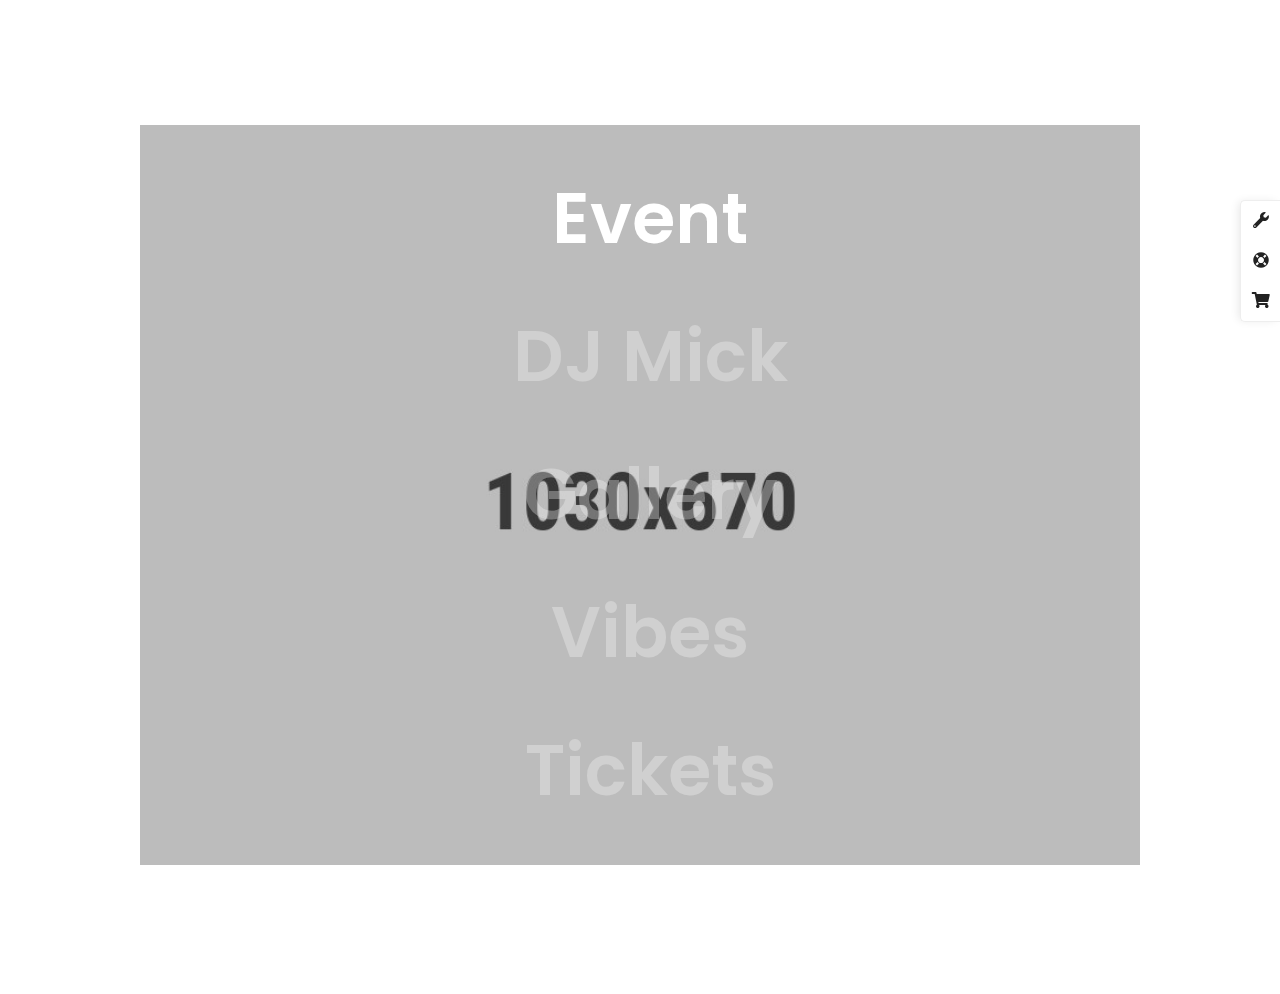
==== commit ca873fb3: "Second  Push" ====
--- a/index-portfolio-fullscreen-type-hover-02.html
+++ b/index-portfolio-fullscreen-type-hover-02.html
@@ -655,27 +655,27 @@
                                 <div class="type-portfolio-wrapper-2">
 
                                     <div class="type-portfolio2">
-                                        <h3><a class="active" href="portfolio-details.html" data-image2="HHTP_Website_Assets/home.png"><span></span>
+                                        <h3><a class="active" href="portfolio-details.html" data-image2="HHTP_Website_Assets/about.png"><span></span>
                                                 Event</a> </h3>
                                     </div>
 
                                     <div class="type-portfolio2">
-                                        <h3><a href="portfolio-details.html" data-image2="HHTP_Website_Assets/home.png"><span></span>
+                                        <h3><a href="portfolio-details.html" data-image2="Gallery/mick.png"><span></span>
                                                 DJ Mick</a> </h3>
                                     </div>
 
                                     <div class="type-portfolio2">
-                                        <h3><a href="portfolio-details.html" data-image2="HHTP_Website_Assets/home.png"><span></span>
+                                        <h3><a href="portfolio-details.html" data-image2="HHTP_Website_Assets/gallery.png"><span></span>
                                                 Gallery</a> </h3>
                                     </div>
 
                                     <div class="type-portfolio2">
-                                        <h3><a href="portfolio-details.html" data-image2="HHTP_Website_Assets/home.png"><span></span>
+                                        <h3><a href="portfolio-details.html" data-image2="HHTP_Website_Assets/music.png"><span></span>
                                                 Vibes</a> </h3>
                                     </div>
 
                                     <div class="type-portfolio2">
-                                        <h3><a href="portfolio-details.html" data-image2="HHTP_Website_Assets/home.png"><span></span>
+                                        <h3><a href="portfolio-details.html" data-image2="HHTP_Website_Assets/tix_bkg.png"><span></span>
                                                 Tickets</a> </h3>
                                     </div>
 
--- a/style.css
+++ b/style.css
@@ -1041,8 +1041,12 @@
 .bg_color--3 {
   background: #000000; }
 
-.bg_color--4 {
-  background: #111; }
+.styledimg {
+background-image: url(/images/building.jpg);
+background-repeat: no-repeat;
+width: 10px;
+height: 20px;
+}
 
 .bg_color--5 {
   background: #f5f5f5; }
@@ -1495,19 +1499,19 @@
   background-position: center center; }
 
 .bg_image--53 {
-  background-image: url(img/bg/bg-image-53.jpg);
+  background-image: url(HHTP_Website_Assets/gallery.png);
   background-repeat: no-repeat;
   background-size: cover;
   background-position: center center; }
 
 .bg_image--54 {
-  background-image: url(img/bg/bg-image-54.jpg);
+  background-image: url(HHTP_Website_Assets/music.png);
   background-repeat: no-repeat;
   background-size: cover;
   background-position: center center; }
 
 .bg_image--55 {
-  background-image: url(img/bg/bg-image-55.jpg);
+  background-image: url(HHTP_Website_Assets/about.png);
   background-repeat: no-repeat;
   background-size: cover;
   background-position: center center; }
@@ -8614,7 +8618,7 @@
  * Section Title
 ============================*/
 .section-title h3 {
-  color: #0038E3;
+  color: #ffffff
   font-size: 14px;
   font-weight: 700;
   letter-spacing: 1px;
